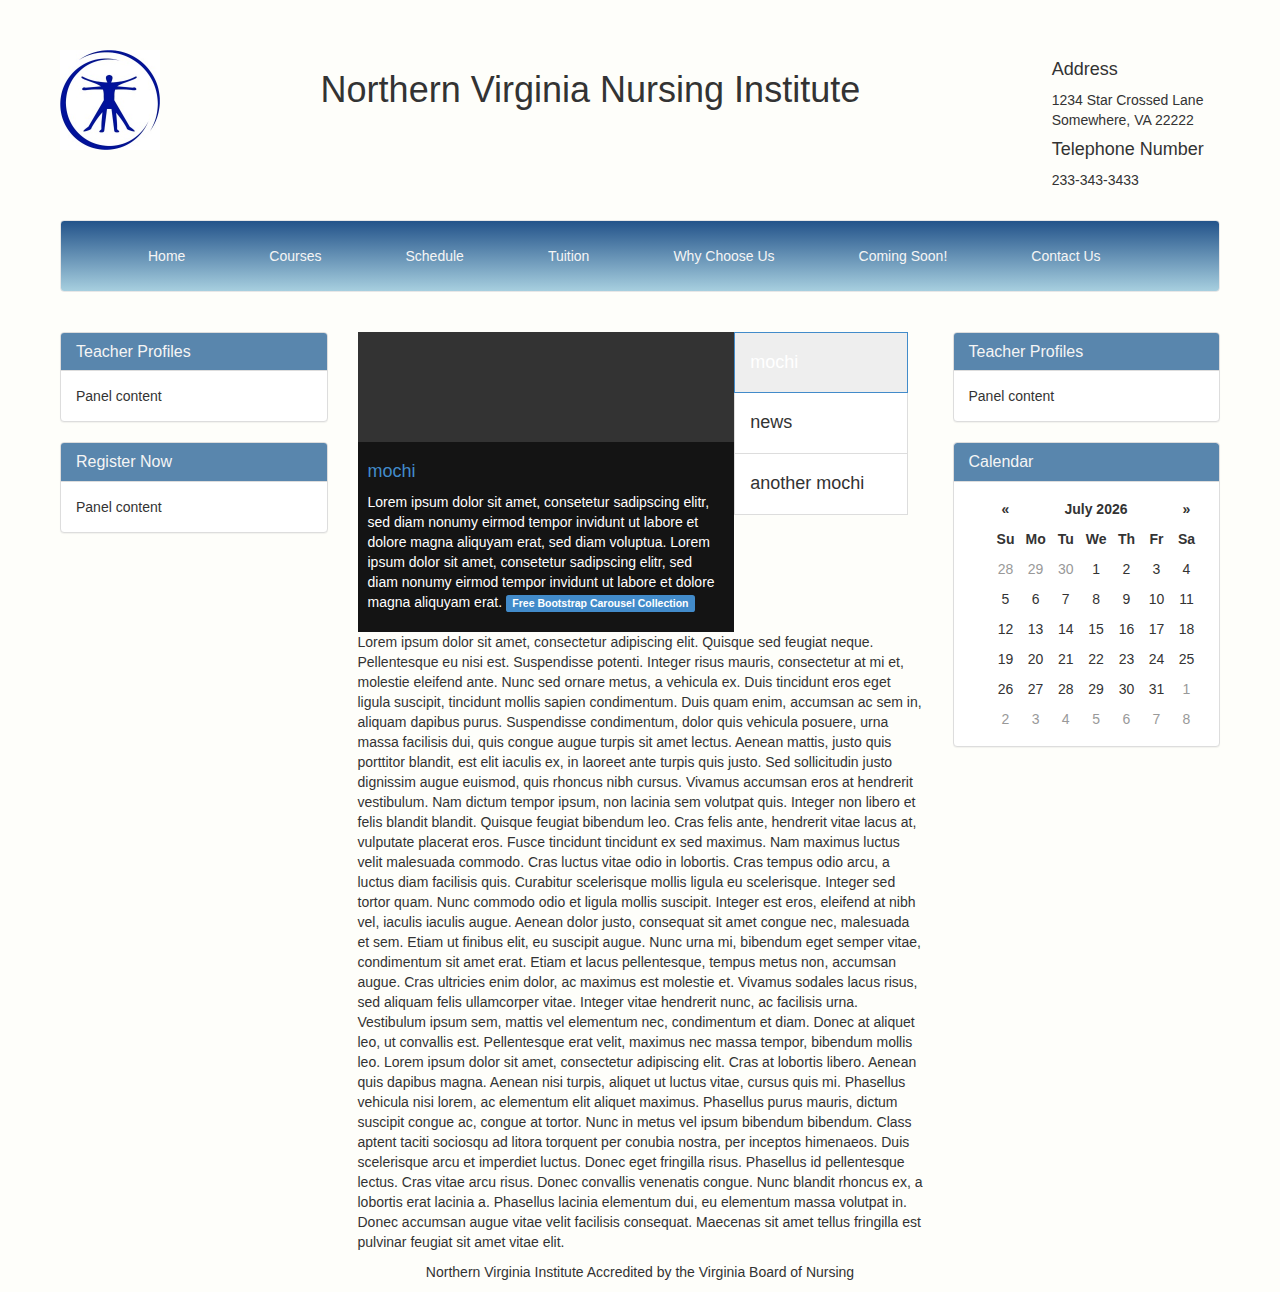
==== index.html @ 1e7b1f2e "added datepicker css to index" ====
<!DOCTYPE html>
<html>
  <head>
    <title>Northern Virginia Nursing Institute</title>
    <meta name="viewport" content="width=device-width, initial-scale=1.0">
    <!-- Bootstrap -->
    <link href="css/bootstrap.css" rel="stylesheet" media="screen">
    <link href="css/bootstrap.min.css" rel="stylesheet" media="screen">
    <link href="css/bootstrap-custom.css" rel="stylesheet" media="screen">
    <link href="css/datepicker.css" rel="stylesheet">
    <link href="css/nvni.css" rel="stylesheet">
    <style>
      
      .container-fluid ul{
      /*  margin: 0 200px;*/
      }
      footer p{
        text-align: center;
      }


    </style>
  </head>
  <body style="margin:0 60px;">
    <div class="row">    
      <div class="col-md-1">
        <img src="img/unnamed.jpg" width="100px" height="100px"/>
      </div>
      <div class="col-md-9">
        <h1 align="center">Northern Virginia Nursing Institute</h1>
      </div>
      <!--<div class="col-md-8" >
       <img src="img/banner_728x90.gif" width="728" height="90" alt="Northern Virginia Nursing Institute"> </img>
      </div>-->
      <div class="col-md-2">
        <p class="text-justify"><h4>Address</h4>
          1234 Star Crossed Lane<br />
          Somewhere, VA 22222</p>
        <p class="text-justify"><h4>Telephone Number</h4>
          233-343-3433</p>
      </div>
    </div>
  <div class="row" style="margin: 20px 0;">  
    <nav class="navbar navbar-default col-md-12" role="navigation">
      <div class="container-fluid">
      <div class="navbar-header">
        <button type="button" class="navbar-toggle" data-toggle="collapse" data-target=".navbar-collapse">
          <span class="sr-only">Toggle navigation</span>
              <span class="icon-bar"></span>
              <span class="icon-bar"></span>
              <span class="icon-bar"></span>
        </button>
      </div>
      <!-- Collect the nav links, forms, and other content for toggling -->
      <!--<div class="collapse navbar-collapse" id="bs-example-navbar-collapse-1">-->
      <div class="collapse navbar-collapse" id="schoolBar">
        <ul class="nav navbar-nav">
          <li class="active"><a href="#">Home</a></li>
          <li><a href="#">Courses</a></li>
          <li><a href="#">Schedule</a></li>
          <li><a href="#">Tuition</a></li>
          <li><a href="#">Why Choose Us</a></li>
          <li><a href="#">Coming Soon!</a></li>
          <li><a href="#">Contact Us</a></li>
        </ul>
    </div>
  </div><!-- /.container-fluid -->
</nav>
</div>

<div class="row">
  <div class="col-md-3">
    <div class="panel panel-default">
      <div class="panel-heading">
        <h3 class="panel-title">Teacher Profiles</h3>
      </div>
      <div class="panel-body">
        Panel content
      </div>
    </div>
    <div class="panel panel-default">
      <div class="panel-heading">
        <h3 class="panel-title">Register Now</h3>
      </div>
      <div class="panel-body">
        Panel content
      </div>
    </div>
  </div>
  <div class="col-md-6">


      <div id="news-carousel" class="carousel slide" data-ride="carousel">
          <!-- Indicators -->


          <!-- Wrapper for slides -->
          <div class="carousel-inner">
              <div class="item active">
                  <div class="carousel-caption">
                      <h4><a href="#">mochi</a></h4>
                      <p>Lorem ipsum dolor sit amet, consetetur sadipscing elitr, sed diam nonumy eirmod tempor invidunt ut labore et dolore magna aliquyam erat, sed diam voluptua. Lorem ipsum dolor sit amet, consetetur sadipscing elitr, sed diam nonumy eirmod tempor invidunt ut labore et dolore magna aliquyam erat. <a class="label label-primary" href="http://sevenx.de/demo/bootstrap-carousel/" target="_blank">Free Bootstrap Carousel Collection</a></p>
                  </div>
              </div>
              <div class="item">
                  <div class="carousel-caption">
                     <h4><a href="#">news</a></h4>
                      <p>Lorem ipsum dolor sit amet, consetetur sadipscing elitr, sed diam nonumy eirmod tempor invidunt ut labore et dolore magna aliquyam erat, sed diam voluptua. Lorem ipsum dolor sit amet, consetetur sadipscing elitr, sed diam nonumy eirmod tempor invidunt ut labore et dolore magna aliquyam erat. <a class="label label-primary" href="http://sevenx.de/demo/bootstrap-carousel/" target="_blank">Free Bootstrap Carousel Collection</a></p>
                  </div>
              </div>
              <div class="item">
                  <div class="carousel-caption">
                      <h4><a href="#">another mochi</a></h4>
                      <p>Lorem ipsum dolor sit amet, consetetur sadipscing elitr, sed diam nonumy eirmod tempor invidunt ut labore et dolore magna aliquyam erat, sed diam voluptua. Lorem ipsum dolor sit amet, consetetur sadipscing elitr, sed diam nonumy eirmod tempor invidunt ut labore et dolore magna aliquyam erat. <a class="label label-primary" href="http://sevenx.de/demo/bootstrap-carousel/" target="_blank">Free Bootstrap Carousel Collection</a></p>
                  </div>
              </div>
          </div>

          <ul class="list-group col-sm-4">
              <li data-target="#news-carousel" data-slide-to="0" class="list-group-item active"><h4>mochi</h4></li>
              <li data-target="#news-carousel" data-slide-to="1" class="list-group-item"><h4>news</h4></li>
              <li data-target="#news-carousel" data-slide-to="2" class="list-group-item"><h4>another mochi</h4></li>
          </ul>

          <div class="carousel-controls">
              <a class="left carousel-control" href="#news-carousel" role="button" data-slide="prev">
                  <span class="glyphicon glyphicon-chevron-left"></span>
              </a>
              <a class="right carousel-control" href="#news-carousel" role="button" data-slide="next">
                  <span class="glyphicon glyphicon-chevron-right"></span>
              </a>
          </div>
          <!-- Controls -->

      </div>



    <p>Lorem ipsum dolor sit amet, consectetur adipiscing elit. Quisque sed feugiat neque. Pellentesque eu nisi est. Suspendisse potenti. Integer risus mauris, consectetur at mi et, molestie eleifend ante. Nunc sed ornare metus, a vehicula ex. Duis tincidunt eros eget ligula suscipit, tincidunt mollis sapien condimentum. Duis quam enim, accumsan ac sem in, aliquam dapibus purus. Suspendisse condimentum, dolor quis vehicula posuere, urna massa facilisis dui, quis congue augue turpis sit amet lectus. Aenean mattis, justo quis porttitor blandit, est elit iaculis ex, in laoreet ante turpis quis justo. Sed sollicitudin justo dignissim augue euismod, quis rhoncus nibh cursus. Vivamus accumsan eros at hendrerit vestibulum. Nam dictum tempor ipsum, non lacinia sem volutpat quis. Integer non libero et felis blandit blandit. Quisque feugiat bibendum leo.

Cras felis ante, hendrerit vitae lacus at, vulputate placerat eros. Fusce tincidunt tincidunt ex sed maximus. Nam maximus luctus velit malesuada commodo. Cras luctus vitae odio in lobortis. Cras tempus odio arcu, a luctus diam facilisis quis. Curabitur scelerisque mollis ligula eu scelerisque. Integer sed tortor quam. Nunc commodo odio et ligula mollis suscipit. Integer est eros, eleifend at nibh vel, iaculis iaculis augue. Aenean dolor justo, consequat sit amet congue nec, malesuada et sem. Etiam ut finibus elit, eu suscipit augue. Nunc urna mi, bibendum eget semper vitae, condimentum sit amet erat.

Etiam et lacus pellentesque, tempus metus non, accumsan augue. Cras ultricies enim dolor, ac maximus est molestie et. Vivamus sodales lacus risus, sed aliquam felis ullamcorper vitae. Integer vitae hendrerit nunc, ac facilisis urna. Vestibulum ipsum sem, mattis vel elementum nec, condimentum et diam. Donec at aliquet leo, ut convallis est. Pellentesque erat velit, maximus nec massa tempor, bibendum mollis leo.

Lorem ipsum dolor sit amet, consectetur adipiscing elit. Cras at lobortis libero. Aenean quis dapibus magna. Aenean nisi turpis, aliquet ut luctus vitae, cursus quis mi. Phasellus vehicula nisi lorem, ac elementum elit aliquet maximus. Phasellus purus mauris, dictum suscipit congue ac, congue at tortor. Nunc in metus vel ipsum bibendum bibendum. Class aptent taciti sociosqu ad litora torquent per conubia nostra, per inceptos himenaeos. Duis scelerisque arcu et imperdiet luctus. Donec eget fringilla risus.

Phasellus id pellentesque lectus. Cras vitae arcu risus. Donec convallis venenatis congue. Nunc blandit rhoncus ex, a lobortis erat lacinia a. Phasellus lacinia elementum dui, eu elementum massa volutpat in. Donec accumsan augue vitae velit facilisis consequat. Maecenas sit amet tellus fringilla est pulvinar feugiat sit amet vitae elit.</p>
  </div>
  <div class="col-md-3">
   <div class="panel panel-default">
      <div class="panel-heading">
        <h3 class="panel-title">Teacher Profiles</h3>
      </div>
      <div class="panel-body">
        Panel content
      </div>
    </div>
    <div class="panel panel-default calendarContainer">
      <div class="panel-heading">
        <h3 class="panel-title">Calendar</h3>
      </div>
      <div class="panel-body">
         <div id="mochiPicker" />
      </div>
    </div>
  </div> 
  </div>
</div>
<footer class="row">
    <div class="col-md-3"></div>
    <p class="col-md-6">Northern Virginia Institute Accredited by the Virginia Board of Nursing</p>
    <div class="col-md-3"></div>
  </footer>
    <script src="js/jquery.js"></script>
    <script src="js/bootstrap-datepicker.js"></script>
    <script src="js/bootstrap.min.js"></script>
    <script src="js/nvni.js"></script>
  </body>
</html>
---- css/datepicker.css ----
/*!
 * Datepicker for Bootstrap
 *
 * Copyright 2012 Stefan Petre
 * Improvements by Andrew Rowls
 * Licensed under the Apache License v2.0
 * http://www.apache.org/licenses/LICENSE-2.0
 *
 */
.datepicker {
    padding: 4px;
    border-radius: 4px;
    direction: ltr;
    /*.dow {
          border-top: 1px solid #ddd !important;
      }*/
}
.datepicker-inline {
    width: 220px;
}
.datepicker.datepicker-rtl {
    direction: rtl;
}
.datepicker.datepicker-rtl table tr td span {
    float: right;
}
.datepicker-dropdown {
    top: 0;
    left: 0;
}
.datepicker-dropdown:before {
    content: '';
    display: inline-block;
    border-left: 7px solid transparent;
    border-right: 7px solid transparent;
    border-bottom: 7px solid #ccc;
    border-top: 0;
    border-bottom-color: rgba(0, 0, 0, 0.2);
    position: absolute;
}
.datepicker-dropdown:after {
    content: '';
    display: inline-block;
    border-left: 6px solid transparent;
    border-right: 6px solid transparent;
    border-bottom: 6px solid #fff;
    border-top: 0;
    position: absolute;
}
.datepicker-dropdown.datepicker-orient-left:before {
    left: 6px;
}
.datepicker-dropdown.datepicker-orient-left:after {
    left: 7px;
}
.datepicker-dropdown.datepicker-orient-right:before {
    right: 6px;
}
.datepicker-dropdown.datepicker-orient-right:after {
    right: 7px;
}
.datepicker-dropdown.datepicker-orient-top:before {
    top: -7px;
}
.datepicker-dropdown.datepicker-orient-top:after {
    top: -6px;
}
.datepicker-dropdown.datepicker-orient-bottom:before {
    bottom: -7px;
    border-bottom: 0;
    border-top: 7px solid #999;
}
.datepicker-dropdown.datepicker-orient-bottom:after {
    bottom: -6px;
    border-bottom: 0;
    border-top: 6px solid #fff;
}
.datepicker > div {
    display: none;
}
.datepicker.days div.datepicker-days {
    display: block;
}
.datepicker.months div.datepicker-months {
    display: block;
}
.datepicker.years div.datepicker-years {
    display: block;
}
.datepicker table {
    margin: 0;
    -webkit-touch-callout: none;
    -webkit-user-select: none;
    -khtml-user-select: none;
    -moz-user-select: none;
    -ms-user-select: none;
    user-select: none;
}
.datepicker table tr td,
.datepicker table tr th {
    text-align: center;
    width: 30px;
    height: 30px;
    border-radius: 4px;
    border: none;
}
.table-striped .datepicker table tr td,
.table-striped .datepicker table tr th {
    background-color: transparent;
}
.datepicker table tr td.day:hover,
.datepicker table tr td.day.focused {
    background: #eeeeee;
    cursor: pointer;
}
.datepicker table tr td.old,
.datepicker table tr td.new {
    color: #999999;
}
.datepicker table tr td.disabled,
.datepicker table tr td.disabled:hover {
    background: none;
    color: #999999;
    cursor: default;
}
.datepicker table tr td.today,
.datepicker table tr td.today:hover,
.datepicker table tr td.today.disabled,
.datepicker table tr td.today.disabled:hover {
    color: #000000;
    background-color: #ffdb99;
    border-color: #ffb733;
}
.datepicker table tr td.today:hover,
.datepicker table tr td.today:hover:hover,
.datepicker table tr td.today.disabled:hover,
.datepicker table tr td.today.disabled:hover:hover,
.datepicker table tr td.today:focus,
.datepicker table tr td.today:hover:focus,
.datepicker table tr td.today.disabled:focus,
.datepicker table tr td.today.disabled:hover:focus,
.datepicker table tr td.today:active,
.datepicker table tr td.today:hover:active,
.datepicker table tr td.today.disabled:active,
.datepicker table tr td.today.disabled:hover:active,
.datepicker table tr td.today.active,
.datepicker table tr td.today:hover.active,
.datepicker table tr td.today.disabled.active,
.datepicker table tr td.today.disabled:hover.active,
.open .dropdown-toggle.datepicker table tr td.today,
.open .dropdown-toggle.datepicker table tr td.today:hover,
.open .dropdown-toggle.datepicker table tr td.today.disabled,
.open .dropdown-toggle.datepicker table tr td.today.disabled:hover {
    color: #000000;
    background-color: #ffcd70;
    border-color: #f59e00;
}
.datepicker table tr td.today:active,
.datepicker table tr td.today:hover:active,
.datepicker table tr td.today.disabled:active,
.datepicker table tr td.today.disabled:hover:active,
.datepicker table tr td.today.active,
.datepicker table tr td.today:hover.active,
.datepicker table tr td.today.disabled.active,
.datepicker table tr td.today.disabled:hover.active,
.open .dropdown-toggle.datepicker table tr td.today,
.open .dropdown-toggle.datepicker table tr td.today:hover,
.open .dropdown-toggle.datepicker table tr td.today.disabled,
.open .dropdown-toggle.datepicker table tr td.today.disabled:hover {
    background-image: none;
}
.datepicker table tr td.today.disabled,
.datepicker table tr td.today:hover.disabled,
.datepicker table tr td.today.disabled.disabled,
.datepicker table tr td.today.disabled:hover.disabled,
.datepicker table tr td.today[disabled],
.datepicker table tr td.today:hover[disabled],
.datepicker table tr td.today.disabled[disabled],
.datepicker table tr td.today.disabled:hover[disabled],
fieldset[disabled] .datepicker table tr td.today,
fieldset[disabled] .datepicker table tr td.today:hover,
fieldset[disabled] .datepicker table tr td.today.disabled,
fieldset[disabled] .datepicker table tr td.today.disabled:hover,
.datepicker table tr td.today.disabled:hover,
.datepicker table tr td.today:hover.disabled:hover,
.datepicker table tr td.today.disabled.disabled:hover,
.datepicker table tr td.today.disabled:hover.disabled:hover,
.datepicker table tr td.today[disabled]:hover,
.datepicker table tr td.today:hover[disabled]:hover,
.datepicker table tr td.today.disabled[disabled]:hover,
.datepicker table tr td.today.disabled:hover[disabled]:hover,
fieldset[disabled] .datepicker table tr td.today:hover,
fieldset[disabled] .datepicker table tr td.today:hover:hover,
fieldset[disabled] .datepicker table tr td.today.disabled:hover,
fieldset[disabled] .datepicker table tr td.today.disabled:hover:hover,
.datepicker table tr td.today.disabled:focus,
.datepicker table tr td.today:hover.disabled:focus,
.datepicker table tr td.today.disabled.disabled:focus,
.datepicker table tr td.today.disabled:hover.disabled:focus,
.datepicker table tr td.today[disabled]:focus,
.datepicker table tr td.today:hover[disabled]:focus,
.datepicker table tr td.today.disabled[disabled]:focus,
.datepicker table tr td.today.disabled:hover[disabled]:focus,
fieldset[disabled] .datepicker table tr td.today:focus,
fieldset[disabled] .datepicker table tr td.today:hover:focus,
fieldset[disabled] .datepicker table tr td.today.disabled:focus,
fieldset[disabled] .datepicker table tr td.today.disabled:hover:focus,
.datepicker table tr td.today.disabled:active,
.datepicker table tr td.today:hover.disabled:active,
.datepicker table tr td.today.disabled.disabled:active,
.datepicker table tr td.today.disabled:hover.disabled:active,
.datepicker table tr td.today[disabled]:active,
.datepicker table tr td.today:hover[disabled]:active,
.datepicker table tr td.today.disabled[disabled]:active,
.datepicker table tr td.today.disabled:hover[disabled]:active,
fieldset[disabled] .datepicker table tr td.today:active,
fieldset[disabled] .datepicker table tr td.today:hover:active,
fieldset[disabled] .datepicker table tr td.today.disabled:active,
fieldset[disabled] .datepicker table tr td.today.disabled:hover:active,
.datepicker table tr td.today.disabled.active,
.datepicker table tr td.today:hover.disabled.active,
.datepicker table tr td.today.disabled.disabled.active,
.datepicker table tr td.today.disabled:hover.disabled.active,
.datepicker table tr td.today[disabled].active,
.datepicker table tr td.today:hover[disabled].active,
.datepicker table tr td.today.disabled[disabled].active,
.datepicker table tr td.today.disabled:hover[disabled].active,
fieldset[disabled] .datepicker table tr td.today.active,
fieldset[disabled] .datepicker table tr td.today:hover.active,
fieldset[disabled] .datepicker table tr td.today.disabled.active,
fieldset[disabled] .datepicker table tr td.today.disabled:hover.active {
    background-color: #ffdb99;
    border-color: #ffb733;
}
.datepicker table tr td.today:hover:hover {
    color: #000;
}
.datepicker table tr td.today.active:hover {
    color: #fff;
}
.datepicker table tr td.range,
.datepicker table tr td.range:hover,
.datepicker table tr td.range.disabled,
.datepicker table tr td.range.disabled:hover {
    background: #eeeeee;
    border-radius: 0;
}
.datepicker table tr td.range.today,
.datepicker table tr td.range.today:hover,
.datepicker table tr td.range.today.disabled,
.datepicker table tr td.range.today.disabled:hover {
    color: #000000;
    background-color: #f7ca77;
    border-color: #f1a417;
    border-radius: 0;
}
.datepicker table tr td.range.today:hover,
.datepicker table tr td.range.today:hover:hover,
.datepicker table tr td.range.today.disabled:hover,
.datepicker table tr td.range.today.disabled:hover:hover,
.datepicker table tr td.range.today:focus,
.datepicker table tr td.range.today:hover:focus,
.datepicker table tr td.range.today.disabled:focus,
.datepicker table tr td.range.today.disabled:hover:focus,
.datepicker table tr td.range.today:active,
.datepicker table tr td.range.today:hover:active,
.datepicker table tr td.range.today.disabled:active,
.datepicker table tr td.range.today.disabled:hover:active,
.datepicker table tr td.range.today.active,
.datepicker table tr td.range.today:hover.active,
.datepicker table tr td.range.today.disabled.active,
.datepicker table tr td.range.today.disabled:hover.active,
.open .dropdown-toggle.datepicker table tr td.range.today,
.open .dropdown-toggle.datepicker table tr td.range.today:hover,
.open .dropdown-toggle.datepicker table tr td.range.today.disabled,
.open .dropdown-toggle.datepicker table tr td.range.today.disabled:hover {
    color: #000000;
    background-color: #f4bb51;
    border-color: #bf800c;
}
.datepicker table tr td.range.today:active,
.datepicker table tr td.range.today:hover:active,
.datepicker table tr td.range.today.disabled:active,
.datepicker table tr td.range.today.disabled:hover:active,
.datepicker table tr td.range.today.active,
.datepicker table tr td.range.today:hover.active,
.datepicker table tr td.range.today.disabled.active,
.datepicker table tr td.range.today.disabled:hover.active,
.open .dropdown-toggle.datepicker table tr td.range.today,
.open .dropdown-toggle.datepicker table tr td.range.today:hover,
.open .dropdown-toggle.datepicker table tr td.range.today.disabled,
.open .dropdown-toggle.datepicker table tr td.range.today.disabled:hover {
    background-image: none;
}
.datepicker table tr td.range.today.disabled,
.datepicker table tr td.range.today:hover.disabled,
.datepicker table tr td.range.today.disabled.disabled,
.datepicker table tr td.range.today.disabled:hover.disabled,
.datepicker table tr td.range.today[disabled],
.datepicker table tr td.range.today:hover[disabled],
.datepicker table tr td.range.today.disabled[disabled],
.datepicker table tr td.range.today.disabled:hover[disabled],
fieldset[disabled] .datepicker table tr td.range.today,
fieldset[disabled] .datepicker table tr td.range.today:hover,
fieldset[disabled] .datepicker table tr td.range.today.disabled,
fieldset[disabled] .datepicker table tr td.range.today.disabled:hover,
.datepicker table tr td.range.today.disabled:hover,
.datepicker table tr td.range.today:hover.disabled:hover,
.datepicker table tr td.range.today.disabled.disabled:hover,
.datepicker table tr td.range.today.disabled:hover.disabled:hover,
.datepicker table tr td.range.today[disabled]:hover,
.datepicker table tr td.range.today:hover[disabled]:hover,
.datepicker table tr td.range.today.disabled[disabled]:hover,
.datepicker table tr td.range.today.disabled:hover[disabled]:hover,
fieldset[disabled] .datepicker table tr td.range.today:hover,
fieldset[disabled] .datepicker table tr td.range.today:hover:hover,
fieldset[disabled] .datepicker table tr td.range.today.disabled:hover,
fieldset[disabled] .datepicker table tr td.range.today.disabled:hover:hover,
.datepicker table tr td.range.today.disabled:focus,
.datepicker table tr td.range.today:hover.disabled:focus,
.datepicker table tr td.range.today.disabled.disabled:focus,
.datepicker table tr td.range.today.disabled:hover.disabled:focus,
.datepicker table tr td.range.today[disabled]:focus,
.datepicker table tr td.range.today:hover[disabled]:focus,
.datepicker table tr td.range.today.disabled[disabled]:focus,
.datepicker table tr td.range.today.disabled:hover[disabled]:focus,
fieldset[disabled] .datepicker table tr td.range.today:focus,
fieldset[disabled] .datepicker table tr td.range.today:hover:focus,
fieldset[disabled] .datepicker table tr td.range.today.disabled:focus,
fieldset[disabled] .datepicker table tr td.range.today.disabled:hover:focus,
.datepicker table tr td.range.today.disabled:active,
.datepicker table tr td.range.today:hover.disabled:active,
.datepicker table tr td.range.today.disabled.disabled:active,
.datepicker table tr td.range.today.disabled:hover.disabled:active,
.datepicker table tr td.range.today[disabled]:active,
.datepicker table tr td.range.today:hover[disabled]:active,
.datepicker table tr td.range.today.disabled[disabled]:active,
.datepicker table tr td.range.today.disabled:hover[disabled]:active,
fieldset[disabled] .datepicker table tr td.range.today:active,
fieldset[disabled] .datepicker table tr td.range.today:hover:active,
fieldset[disabled] .datepicker table tr td.range.today.disabled:active,
fieldset[disabled] .datepicker table tr td.range.today.disabled:hover:active,
.datepicker table tr td.range.today.disabled.active,
.datepicker table tr td.range.today:hover.disabled.active,
.datepicker table tr td.range.today.disabled.disabled.active,
.datepicker table tr td.range.today.disabled:hover.disabled.active,
.datepicker table tr td.range.today[disabled].active,
.datepicker table tr td.range.today:hover[disabled].active,
.datepicker table tr td.range.today.disabled[disabled].active,
.datepicker table tr td.range.today.disabled:hover[disabled].active,
fieldset[disabled] .datepicker table tr td.range.today.active,
fieldset[disabled] .datepicker table tr td.range.today:hover.active,
fieldset[disabled] .datepicker table tr td.range.today.disabled.active,
fieldset[disabled] .datepicker table tr td.range.today.disabled:hover.active {
    background-color: #f7ca77;
    border-color: #f1a417;
}
.datepicker table tr td.selected,
.datepicker table tr td.selected:hover,
.datepicker table tr td.selected.disabled,
.datepicker table tr td.selected.disabled:hover {
    color: #ffffff;
    background-color: #999999;
    border-color: #555555;
    text-shadow: 0 -1px 0 rgba(0, 0, 0, 0.25);
}
.datepicker table tr td.selected:hover,
.datepicker table tr td.selected:hover:hover,
.datepicker table tr td.selected.disabled:hover,
.datepicker table tr td.selected.disabled:hover:hover,
.datepicker table tr td.selected:focus,
.datepicker table tr td.selected:hover:focus,
.datepicker table tr td.selected.disabled:focus,
.datepicker table tr td.selected.disabled:hover:focus,
.datepicker table tr td.selected:active,
.datepicker table tr td.selected:hover:active,
.datepicker table tr td.selected.disabled:active,
.datepicker table tr td.selected.disabled:hover:active,
.datepicker table tr td.selected.active,
.datepicker table tr td.selected:hover.active,
.datepicker table tr td.selected.disabled.active,
.datepicker table tr td.selected.disabled:hover.active,
.open .dropdown-toggle.datepicker table tr td.selected,
.open .dropdown-toggle.datepicker table tr td.selected:hover,
.open .dropdown-toggle.datepicker table tr td.selected.disabled,
.open .dropdown-toggle.datepicker table tr td.selected.disabled:hover {
    color: #ffffff;
    background-color: #858585;
    border-color: #373737;
}
.datepicker table tr td.selected:active,
.datepicker table tr td.selected:hover:active,
.datepicker table tr td.selected.disabled:active,
.datepicker table tr td.selected.disabled:hover:active,
.datepicker table tr td.selected.active,
.datepicker table tr td.selected:hover.active,
.datepicker table tr td.selected.disabled.active,
.datepicker table tr td.selected.disabled:hover.active,
.open .dropdown-toggle.datepicker table tr td.selected,
.open .dropdown-toggle.datepicker table tr td.selected:hover,
.open .dropdown-toggle.datepicker table tr td.selected.disabled,
.open .dropdown-toggle.datepicker table tr td.selected.disabled:hover {
    background-image: none;
}
.datepicker table tr td.selected.disabled,
.datepicker table tr td.selected:hover.disabled,
.datepicker table tr td.selected.disabled.disabled,
.datepicker table tr td.selected.disabled:hover.disabled,
.datepicker table tr td.selected[disabled],
.datepicker table tr td.selected:hover[disabled],
.datepicker table tr td.selected.disabled[disabled],
.datepicker table tr td.selected.disabled:hover[disabled],
fieldset[disabled] .datepicker table tr td.selected,
fieldset[disabled] .datepicker table tr td.selected:hover,
fieldset[disabled] .datepicker table tr td.selected.disabled,
fieldset[disabled] .datepicker table tr td.selected.disabled:hover,
.datepicker table tr td.selected.disabled:hover,
.datepicker table tr td.selected:hover.disabled:hover,
.datepicker table tr td.selected.disabled.disabled:hover,
.datepicker table tr td.selected.disabled:hover.disabled:hover,
.datepicker table tr td.selected[disabled]:hover,
.datepicker table tr td.selected:hover[disabled]:hover,
.datepicker table tr td.selected.disabled[disabled]:hover,
.datepicker table tr td.selected.disabled:hover[disabled]:hover,
fieldset[disabled] .datepicker table tr td.selected:hover,
fieldset[disabled] .datepicker table tr td.selected:hover:hover,
fieldset[disabled] .datepicker table tr td.selected.disabled:hover,
fieldset[disabled] .datepicker table tr td.selected.disabled:hover:hover,
.datepicker table tr td.selected.disabled:focus,
.datepicker table tr td.selected:hover.disabled:focus,
.datepicker table tr td.selected.disabled.disabled:focus,
.datepicker table tr td.selected.disabled:hover.disabled:focus,
.datepicker table tr td.selected[disabled]:focus,
.datepicker table tr td.selected:hover[disabled]:focus,
.datepicker table tr td.selected.disabled[disabled]:focus,
.datepicker table tr td.selected.disabled:hover[disabled]:focus,
fieldset[disabled] .datepicker table tr td.selected:focus,
fieldset[disabled] .datepicker table tr td.selected:hover:focus,
fieldset[disabled] .datepicker table tr td.selected.disabled:focus,
fieldset[disabled] .datepicker table tr td.selected.disabled:hover:focus,
.datepicker table tr td.selected.disabled:active,
.datepicker table tr td.selected:hover.disabled:active,
.datepicker table tr td.selected.disabled.disabled:active,
.datepicker table tr td.selected.disabled:hover.disabled:active,
.datepicker table tr td.selected[disabled]:active,
.datepicker table tr td.selected:hover[disabled]:active,
.datepicker table tr td.selected.disabled[disabled]:active,
.datepicker table tr td.selected.disabled:hover[disabled]:active,
fieldset[disabled] .datepicker table tr td.selected:active,
fieldset[disabled] .datepicker table tr td.selected:hover:active,
fieldset[disabled] .datepicker table tr td.selected.disabled:active,
fieldset[disabled] .datepicker table tr td.selected.disabled:hover:active,
.datepicker table tr td.selected.disabled.active,
.datepicker table tr td.selected:hover.disabled.active,
.datepicker table tr td.selected.disabled.disabled.active,
.datepicker table tr td.selected.disabled:hover.disabled.active,
.datepicker table tr td.selected[disabled].active,
.datepicker table tr td.selected:hover[disabled].active,
.datepicker table tr td.selected.disabled[disabled].active,
.datepicker table tr td.selected.disabled:hover[disabled].active,
fieldset[disabled] .datepicker table tr td.selected.active,
fieldset[disabled] .datepicker table tr td.selected:hover.active,
fieldset[disabled] .datepicker table tr td.selected.disabled.active,
fieldset[disabled] .datepicker table tr td.selected.disabled:hover.active {
    background-color: #999999;
    border-color: #555555;
}
.datepicker table tr td.active,
.datepicker table tr td.active:hover,
.datepicker table tr td.active.disabled,
.datepicker table tr td.active.disabled:hover {
    color: #ffffff;
    background-color: #428bca;
    border-color: #357ebd;
    text-shadow: 0 -1px 0 rgba(0, 0, 0, 0.25);
}
.datepicker table tr td.active:hover,
.datepicker table tr td.active:hover:hover,
.datepicker table tr td.active.disabled:hover,
.datepicker table tr td.active.disabled:hover:hover,
.datepicker table tr td.active:focus,
.datepicker table tr td.active:hover:focus,
.datepicker table tr td.active.disabled:focus,
.datepicker table tr td.active.disabled:hover:focus,
.datepicker table tr td.active:active,
.datepicker table tr td.active:hover:active,
.datepicker table tr td.active.disabled:active,
.datepicker table tr td.active.disabled:hover:active,
.datepicker table tr td.active.active,
.datepicker table tr td.active:hover.active,
.datepicker table tr td.active.disabled.active,
.datepicker table tr td.active.disabled:hover.active,
.open .dropdown-toggle.datepicker table tr td.active,
.open .dropdown-toggle.datepicker table tr td.active:hover,
.open .dropdown-toggle.datepicker table tr td.active.disabled,
.open .dropdown-toggle.datepicker table tr td.active.disabled:hover {
    color: #ffffff;
    background-color: #3276b1;
    border-color: #285e8e;
}
.datepicker table tr td.active:active,
.datepicker table tr td.active:hover:active,
.datepicker table tr td.active.disabled:active,
.datepicker table tr td.active.disabled:hover:active,
.datepicker table tr td.active.active,
.datepicker table tr td.active:hover.active,
.datepicker table tr td.active.disabled.active,
.datepicker table tr td.active.disabled:hover.active,
.open .dropdown-toggle.datepicker table tr td.active,
.open .dropdown-toggle.datepicker table tr td.active:hover,
.open .dropdown-toggle.datepicker table tr td.active.disabled,
.open .dropdown-toggle.datepicker table tr td.active.disabled:hover {
    background-image: none;
}
.datepicker table tr td.active.disabled,
.datepicker table tr td.active:hover.disabled,
.datepicker table tr td.active.disabled.disabled,
.datepicker table tr td.active.disabled:hover.disabled,
.datepicker table tr td.active[disabled],
.datepicker table tr td.active:hover[disabled],
.datepicker table tr td.active.disabled[disabled],
.datepicker table tr td.active.disabled:hover[disabled],
fieldset[disabled] .datepicker table tr td.active,
fieldset[disabled] .datepicker table tr td.active:hover,
fieldset[disabled] .datepicker table tr td.active.disabled,
fieldset[disabled] .datepicker table tr td.active.disabled:hover,
.datepicker table tr td.active.disabled:hover,
.datepicker table tr td.active:hover.disabled:hover,
.datepicker table tr td.active.disabled.disabled:hover,
.datepicker table tr td.active.disabled:hover.disabled:hover,
.datepicker table tr td.active[disabled]:hover,
.datepicker table tr td.active:hover[disabled]:hover,
.datepicker table tr td.active.disabled[disabled]:hover,
.datepicker table tr td.active.disabled:hover[disabled]:hover,
fieldset[disabled] .datepicker table tr td.active:hover,
fieldset[disabled] .datepicker table tr td.active:hover:hover,
fieldset[disabled] .datepicker table tr td.active.disabled:hover,
fieldset[disabled] .datepicker table tr td.active.disabled:hover:hover,
.datepicker table tr td.active.disabled:focus,
.datepicker table tr td.active:hover.disabled:focus,
.datepicker table tr td.active.disabled.disabled:focus,
.datepicker table tr td.active.disabled:hover.disabled:focus,
.datepicker table tr td.active[disabled]:focus,
.datepicker table tr td.active:hover[disabled]:focus,
.datepicker table tr td.active.disabled[disabled]:focus,
.datepicker table tr td.active.disabled:hover[disabled]:focus,
fieldset[disabled] .datepicker table tr td.active:focus,
fieldset[disabled] .datepicker table tr td.active:hover:focus,
fieldset[disabled] .datepicker table tr td.active.disabled:focus,
fieldset[disabled] .datepicker table tr td.active.disabled:hover:focus,
.datepicker table tr td.active.disabled:active,
.datepicker table tr td.active:hover.disabled:active,
.datepicker table tr td.active.disabled.disabled:active,
.datepicker table tr td.active.disabled:hover.disabled:active,
.datepicker table tr td.active[disabled]:active,
.datepicker table tr td.active:hover[disabled]:active,
.datepicker table tr td.active.disabled[disabled]:active,
.datepicker table tr td.active.disabled:hover[disabled]:active,
fieldset[disabled] .datepicker table tr td.active:active,
fieldset[disabled] .datepicker table tr td.active:hover:active,
fieldset[disabled] .datepicker table tr td.active.disabled:active,
fieldset[disabled] .datepicker table tr td.active.disabled:hover:active,
.datepicker table tr td.active.disabled.active,
.datepicker table tr td.active:hover.disabled.active,
.datepicker table tr td.active.disabled.disabled.active,
.datepicker table tr td.active.disabled:hover.disabled.active,
.datepicker table tr td.active[disabled].active,
.datepicker table tr td.active:hover[disabled].active,
.datepicker table tr td.active.disabled[disabled].active,
.datepicker table tr td.active.disabled:hover[disabled].active,
fieldset[disabled] .datepicker table tr td.active.active,
fieldset[disabled] .datepicker table tr td.active:hover.active,
fieldset[disabled] .datepicker table tr td.active.disabled.active,
fieldset[disabled] .datepicker table tr td.active.disabled:hover.active {
    background-color: #428bca;
    border-color: #357ebd;
}
.datepicker table tr td span {
    display: block;
    width: 23%;
    height: 54px;
    line-height: 54px;
    float: left;
    margin: 1%;
    cursor: pointer;
    border-radius: 4px;
}
.datepicker table tr td span:hover {
    background: #eeeeee;
}
.datepicker table tr td span.disabled,
.datepicker table tr td span.disabled:hover {
    background: none;
    color: #999999;
    cursor: default;
}
.datepicker table tr td span.active,
.datepicker table tr td span.active:hover,
.datepicker table tr td span.active.disabled,
.datepicker table tr td span.active.disabled:hover {
    color: #ffffff;
    background-color: #428bca;
    border-color: #357ebd;
    text-shadow: 0 -1px 0 rgba(0, 0, 0, 0.25);
}
.datepicker table tr td span.active:hover,
.datepicker table tr td span.active:hover:hover,
.datepicker table tr td span.active.disabled:hover,
.datepicker table tr td span.active.disabled:hover:hover,
.datepicker table tr td span.active:focus,
.datepicker table tr td span.active:hover:focus,
.datepicker table tr td span.active.disabled:focus,
.datepicker table tr td span.active.disabled:hover:focus,
.datepicker table tr td span.active:active,
.datepicker table tr td span.active:hover:active,
.datepicker table tr td span.active.disabled:active,
.datepicker table tr td span.active.disabled:hover:active,
.datepicker table tr td span.active.active,
.datepicker table tr td span.active:hover.active,
.datepicker table tr td span.active.disabled.active,
.datepicker table tr td span.active.disabled:hover.active,
.open .dropdown-toggle.datepicker table tr td span.active,
.open .dropdown-toggle.datepicker table tr td span.active:hover,
.open .dropdown-toggle.datepicker table tr td span.active.disabled,
.open .dropdown-toggle.datepicker table tr td span.active.disabled:hover {
    color: #ffffff;
    background-color: #3276b1;
    border-color: #285e8e;
}
.datepicker table tr td span.active:active,
.datepicker table tr td span.active:hover:active,
.datepicker table tr td span.active.disabled:active,
.datepicker table tr td span.active.disabled:hover:active,
.datepicker table tr td span.active.active,
.datepicker table tr td span.active:hover.active,
.datepicker table tr td span.active.disabled.active,
.datepicker table tr td span.active.disabled:hover.active,
.open .dropdown-toggle.datepicker table tr td span.active,
.open .dropdown-toggle.datepicker table tr td span.active:hover,
.open .dropdown-toggle.datepicker table tr td span.active.disabled,
.open .dropdown-toggle.datepicker table tr td span.active.disabled:hover {
    background-image: none;
}
.datepicker table tr td span.active.disabled,
.datepicker table tr td span.active:hover.disabled,
.datepicker table tr td span.active.disabled.disabled,
.datepicker table tr td span.active.disabled:hover.disabled,
.datepicker table tr td span.active[disabled],
.datepicker table tr td span.active:hover[disabled],
.datepicker table tr td span.active.disabled[disabled],
.datepicker table tr td span.active.disabled:hover[disabled],
fieldset[disabled] .datepicker table tr td span.active,
fieldset[disabled] .datepicker table tr td span.active:hover,
fieldset[disabled] .datepicker table tr td span.active.disabled,
fieldset[disabled] .datepicker table tr td span.active.disabled:hover,
.datepicker table tr td span.active.disabled:hover,
.datepicker table tr td span.active:hover.disabled:hover,
.datepicker table tr td span.active.disabled.disabled:hover,
.datepicker table tr td span.active.disabled:hover.disabled:hover,
.datepicker table tr td span.active[disabled]:hover,
.datepicker table tr td span.active:hover[disabled]:hover,
.datepicker table tr td span.active.disabled[disabled]:hover,
.datepicker table tr td span.active.disabled:hover[disabled]:hover,
fieldset[disabled] .datepicker table tr td span.active:hover,
fieldset[disabled] .datepicker table tr td span.active:hover:hover,
fieldset[disabled] .datepicker table tr td span.active.disabled:hover,
fieldset[disabled] .datepicker table tr td span.active.disabled:hover:hover,
.datepicker table tr td span.active.disabled:focus,
.datepicker table tr td span.active:hover.disabled:focus,
.datepicker table tr td span.active.disabled.disabled:focus,
.datepicker table tr td span.active.disabled:hover.disabled:focus,
.datepicker table tr td span.active[disabled]:focus,
.datepicker table tr td span.active:hover[disabled]:focus,
.datepicker table tr td span.active.disabled[disabled]:focus,
.datepicker table tr td span.active.disabled:hover[disabled]:focus,
fieldset[disabled] .datepicker table tr td span.active:focus,
fieldset[disabled] .datepicker table tr td span.active:hover:focus,
fieldset[disabled] .datepicker table tr td span.active.disabled:focus,
fieldset[disabled] .datepicker table tr td span.active.disabled:hover:focus,
.datepicker table tr td span.active.disabled:active,
.datepicker table tr td span.active:hover.disabled:active,
.datepicker table tr td span.active.disabled.disabled:active,
.datepicker table tr td span.active.disabled:hover.disabled:active,
.datepicker table tr td span.active[disabled]:active,
.datepicker table tr td span.active:hover[disabled]:active,
.datepicker table tr td span.active.disabled[disabled]:active,
.datepicker table tr td span.active.disabled:hover[disabled]:active,
fieldset[disabled] .datepicker table tr td span.active:active,
fieldset[disabled] .datepicker table tr td span.active:hover:active,
fieldset[disabled] .datepicker table tr td span.active.disabled:active,
fieldset[disabled] .datepicker table tr td span.active.disabled:hover:active,
.datepicker table tr td span.active.disabled.active,
.datepicker table tr td span.active:hover.disabled.active,
.datepicker table tr td span.active.disabled.disabled.active,
.datepicker table tr td span.active.disabled:hover.disabled.active,
.datepicker table tr td span.active[disabled].active,
.datepicker table tr td span.active:hover[disabled].active,
.datepicker table tr td span.active.disabled[disabled].active,
.datepicker table tr td span.active.disabled:hover[disabled].active,
fieldset[disabled] .datepicker table tr td span.active.active,
fieldset[disabled] .datepicker table tr td span.active:hover.active,
fieldset[disabled] .datepicker table tr td span.active.disabled.active,
fieldset[disabled] .datepicker table tr td span.active.disabled:hover.active {
    background-color: #428bca;
    border-color: #357ebd;
}
.datepicker table tr td span.old,
.datepicker table tr td span.new {
    color: #999999;
}
.datepicker th.datepicker-switch {
    width: 145px;
}
.datepicker thead tr:first-child th,
.datepicker tfoot tr th {
    cursor: pointer;
}
.datepicker thead tr:first-child th:hover,
.datepicker tfoot tr th:hover {
    background: #eeeeee;
}
.datepicker .cw {
    font-size: 10px;
    width: 12px;
    padding: 0 2px 0 5px;
    vertical-align: middle;
}
.datepicker thead tr:first-child th.cw {
    cursor: default;
    background-color: transparent;
}
.input-group.date .input-group-addon i {
    cursor: pointer;
    width: 16px;
    height: 16px;
}
.input-daterange input {
    text-align: center;
}
.input-daterange input:first-child {
    border-radius: 3px 0 0 3px;
}
.input-daterange input:last-child {
    border-radius: 0 3px 3px 0;
}
.input-daterange .input-group-addon {
    width: auto;
    min-width: 16px;
    padding: 4px 5px;
    font-weight: normal;
    line-height: 1.428571429;
    text-align: center;
    text-shadow: 0 1px 0 #fff;
    vertical-align: middle;
    background-color: #eeeeee;
    border: solid #cccccc;
    border-width: 1px 0;
    margin-left: -5px;
    margin-right: -5px;
}
.datepicker.dropdown-menu {
    position: absolute;
    top: 100%;
    left: 0;
    z-index: 1000;
    float: left;
    display: none;
    min-width: 160px;
    list-style: none;
    background-color: #ffffff;
    border: 1px solid #ccc;
    border: 1px solid rgba(0, 0, 0, 0.2);
    border-radius: 5px;
    -webkit-box-shadow: 0 5px 10px rgba(0, 0, 0, 0.2);
    -moz-box-shadow: 0 5px 10px rgba(0, 0, 0, 0.2);
    box-shadow: 0 5px 10px rgba(0, 0, 0, 0.2);
    -webkit-background-clip: padding-box;
    -moz-background-clip: padding;
    background-clip: padding-box;
    *border-right-width: 2px;
    *border-bottom-width: 2px;
    color: #333333;
    font-family: "Helvetica Neue", Helvetica, Arial, sans-serif;
    font-size: 13px;
    line-height: 1.428571429;
}
.datepicker.dropdown-menu th,
.datepicker.dropdown-menu td {
    padding: 4px 5px;
}
---- css/nvni.css ----
.calendarContainer { overflow: hidden;}

.calendarContainer .panel-body { padding: 8px 0 8px 33px; }


body { padding-top: 50px; }

#news-carousel .carousel-caption {
    left:0;
    right:0;
    bottom:0;
    text-align:left;
    padding:10px;
    background:rgba(0,0,0,0.6);
    text-shadow:none;
}

#news-carousel .list-group {
    position:absolute;
    top:0;
    right:0;
}
#news-carousel .list-group-item {
    border-radius:0px;
    cursor:pointer;
}
#news-carousel .list-group .active {
    background-color:#eee;
}

@media (min-width: 992px) {
    #news-carousel {padding-right:33.3333%;}
    #news-carousel .carousel-controls {display:none;}
}
@media (max-width: 991px) {
    .carousel-caption p,
    #news-carousel .list-group {display:none;}
}

.item{
    background: #333;
    height: 300px !important;
}
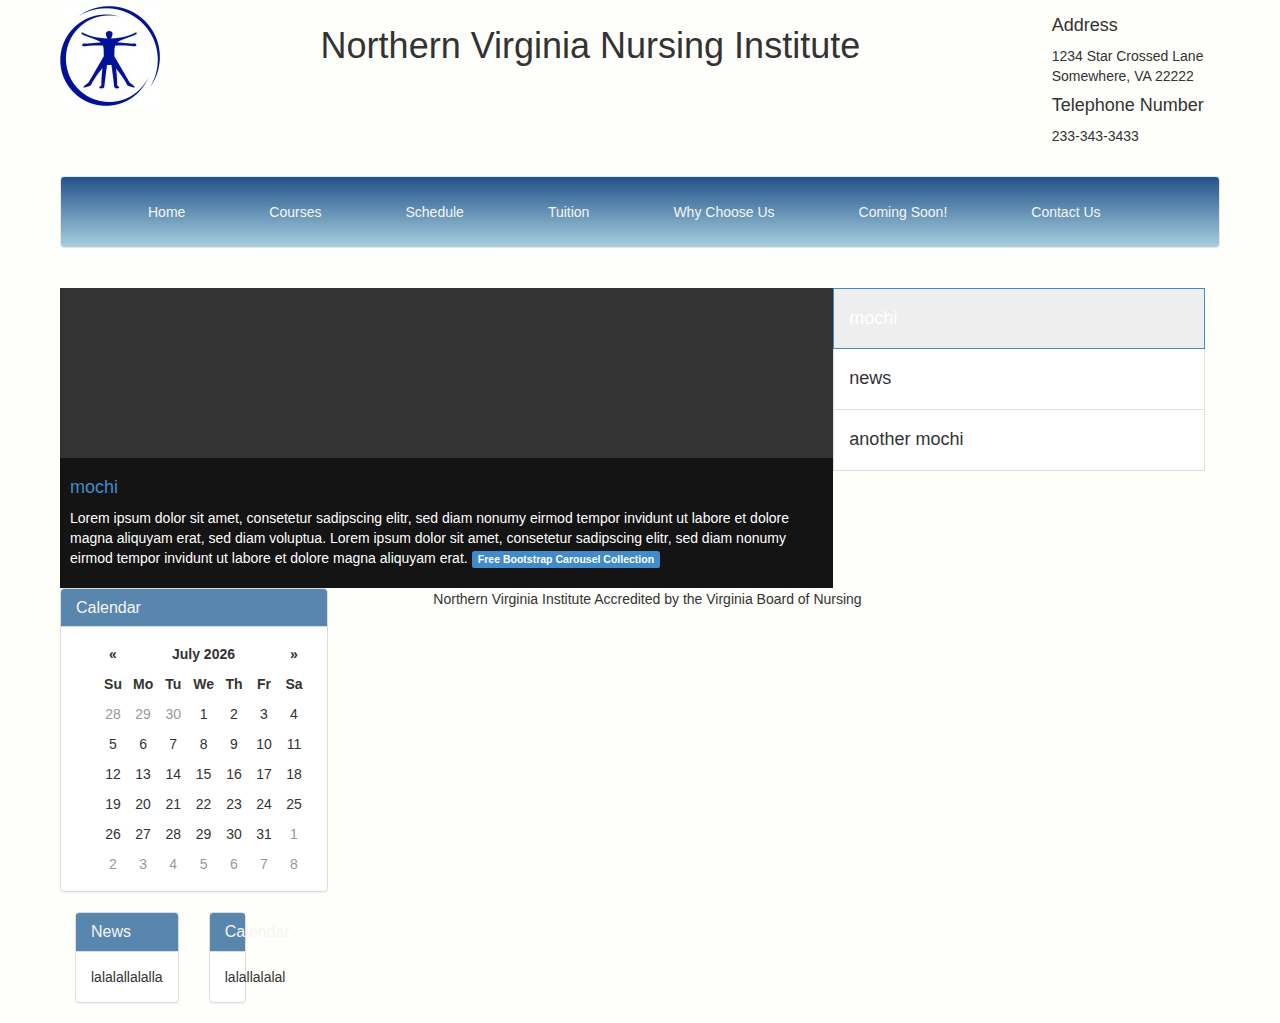
==== commit 8f60744b: "transform front page into new mockup design" ====
--- a/index.html
+++ b/index.html
@@ -69,25 +69,7 @@
 </div>
 
 <div class="row">
-  <div class="col-md-3">
-    <div class="panel panel-default">
-      <div class="panel-heading">
-        <h3 class="panel-title">Teacher Profiles</h3>
-      </div>
-      <div class="panel-body">
-        Panel content
-      </div>
-    </div>
-    <div class="panel panel-default">
-      <div class="panel-heading">
-        <h3 class="panel-title">Register Now</h3>
-      </div>
-      <div class="panel-body">
-        Panel content
-      </div>
-    </div>
-  </div>
-  <div class="col-md-6">
+  <div class="col-md-12">
 
 
       <div id="news-carousel" class="carousel slide" data-ride="carousel">
@@ -133,28 +115,10 @@
           <!-- Controls -->
 
       </div>
-
-
-
-    <p>Lorem ipsum dolor sit amet, consectetur adipiscing elit. Quisque sed feugiat neque. Pellentesque eu nisi est. Suspendisse potenti. Integer risus mauris, consectetur at mi et, molestie eleifend ante. Nunc sed ornare metus, a vehicula ex. Duis tincidunt eros eget ligula suscipit, tincidunt mollis sapien condimentum. Duis quam enim, accumsan ac sem in, aliquam dapibus purus. Suspendisse condimentum, dolor quis vehicula posuere, urna massa facilisis dui, quis congue augue turpis sit amet lectus. Aenean mattis, justo quis porttitor blandit, est elit iaculis ex, in laoreet ante turpis quis justo. Sed sollicitudin justo dignissim augue euismod, quis rhoncus nibh cursus. Vivamus accumsan eros at hendrerit vestibulum. Nam dictum tempor ipsum, non lacinia sem volutpat quis. Integer non libero et felis blandit blandit. Quisque feugiat bibendum leo.
-
-Cras felis ante, hendrerit vitae lacus at, vulputate placerat eros. Fusce tincidunt tincidunt ex sed maximus. Nam maximus luctus velit malesuada commodo. Cras luctus vitae odio in lobortis. Cras tempus odio arcu, a luctus diam facilisis quis. Curabitur scelerisque mollis ligula eu scelerisque. Integer sed tortor quam. Nunc commodo odio et ligula mollis suscipit. Integer est eros, eleifend at nibh vel, iaculis iaculis augue. Aenean dolor justo, consequat sit amet congue nec, malesuada et sem. Etiam ut finibus elit, eu suscipit augue. Nunc urna mi, bibendum eget semper vitae, condimentum sit amet erat.
-
-Etiam et lacus pellentesque, tempus metus non, accumsan augue. Cras ultricies enim dolor, ac maximus est molestie et. Vivamus sodales lacus risus, sed aliquam felis ullamcorper vitae. Integer vitae hendrerit nunc, ac facilisis urna. Vestibulum ipsum sem, mattis vel elementum nec, condimentum et diam. Donec at aliquet leo, ut convallis est. Pellentesque erat velit, maximus nec massa tempor, bibendum mollis leo.
-
-Lorem ipsum dolor sit amet, consectetur adipiscing elit. Cras at lobortis libero. Aenean quis dapibus magna. Aenean nisi turpis, aliquet ut luctus vitae, cursus quis mi. Phasellus vehicula nisi lorem, ac elementum elit aliquet maximus. Phasellus purus mauris, dictum suscipit congue ac, congue at tortor. Nunc in metus vel ipsum bibendum bibendum. Class aptent taciti sociosqu ad litora torquent per conubia nostra, per inceptos himenaeos. Duis scelerisque arcu et imperdiet luctus. Donec eget fringilla risus.
-
-Phasellus id pellentesque lectus. Cras vitae arcu risus. Donec convallis venenatis congue. Nunc blandit rhoncus ex, a lobortis erat lacinia a. Phasellus lacinia elementum dui, eu elementum massa volutpat in. Donec accumsan augue vitae velit facilisis consequat. Maecenas sit amet tellus fringilla est pulvinar feugiat sit amet vitae elit.</p>
-  </div>
+  </div> <!--end of first panel row-->
+</div>
+<div class="row">
   <div class="col-md-3">
-   <div class="panel panel-default">
-      <div class="panel-heading">
-        <h3 class="panel-title">Teacher Profiles</h3>
-      </div>
-      <div class="panel-body">
-        Panel content
-      </div>
-    </div>
     <div class="panel panel-default calendarContainer">
       <div class="panel-heading">
         <h3 class="panel-title">Calendar</h3>
@@ -164,8 +128,28 @@
       </div>
     </div>
   </div> 
+  <div class="col-md-6">
+    <div class="panel panel-default">
+      <div class="panel-heading">
+        <h3 class="panel-title">News</h3>
+      </div>
+      <div class="panel-body">
+         lalalallalalla
+      </div>
+    </div>
   </div>
-</div>
+  <div class="col-md-3">
+    <div class="panel panel-default stuff">
+      <div class="panel-heading">
+        <h3 class="panel-title">Calendar</h3>
+      </div>
+      <div class="panel-body">
+         lalallalalal
+      </div>
+    </div>
+  </div>
+</div> <!--end of second panel row-->
+<!--</div> lone div whyyyyy-->
 <footer class="row">
     <div class="col-md-3"></div>
     <p class="col-md-6">Northern Virginia Institute Accredited by the Virginia Board of Nursing</p>
--- a/css/nvni.css
+++ b/css/nvni.css
@@ -3,7 +3,7 @@
 .calendarContainer .panel-body { padding: 8px 0 8px 33px; }
 
 
-body { padding-top: 50px; }
+body { padding-top: 6px; }
 
 #news-carousel .carousel-caption {
     left:0;
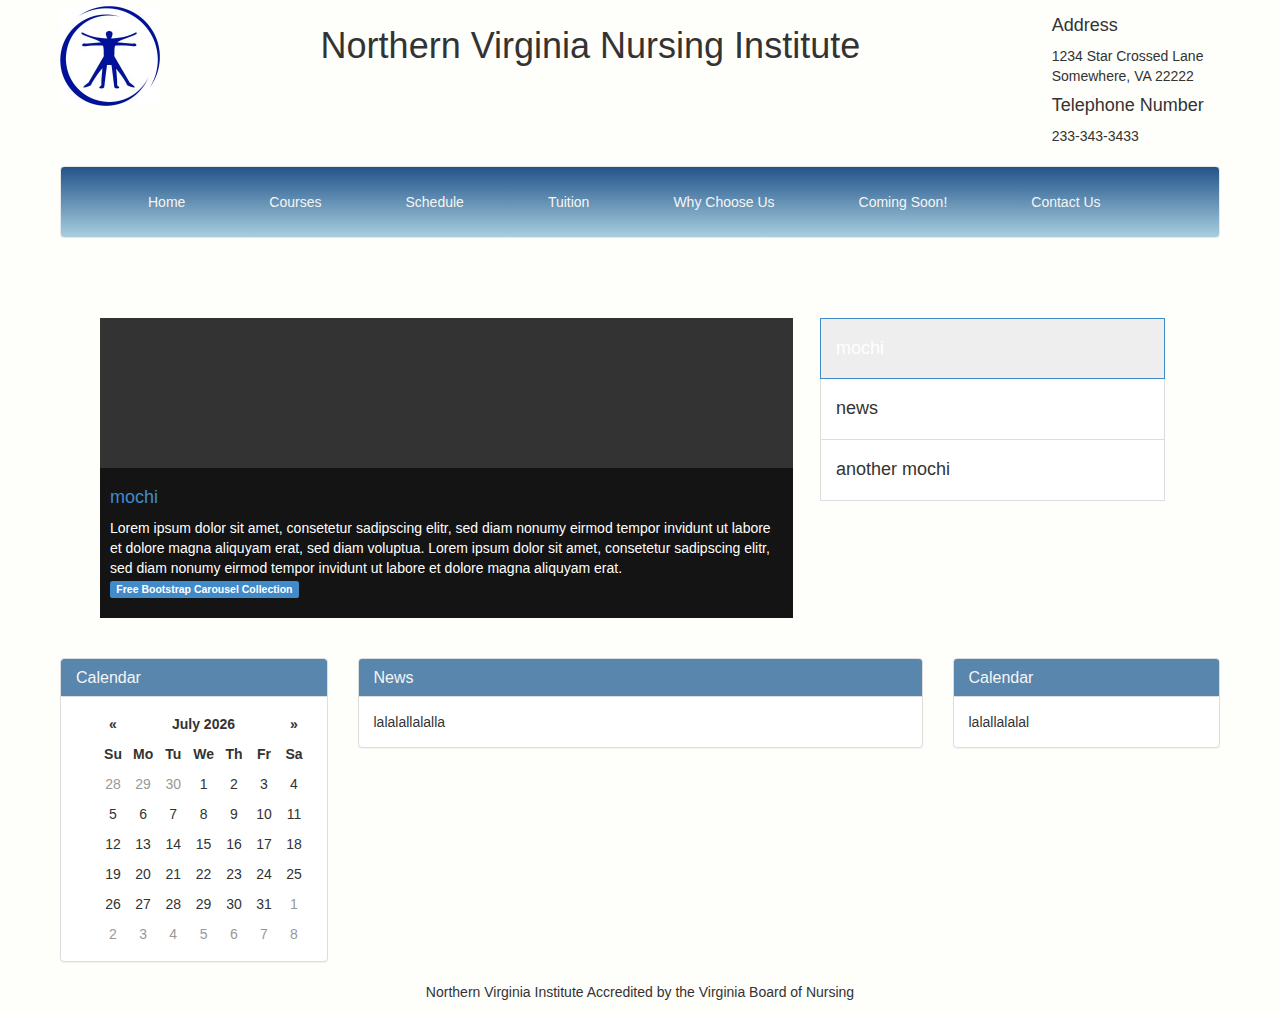
==== commit b5cdb243: "tried to resolve some issues with html, hope it's good now" ====
--- a/index.html
+++ b/index.html
@@ -24,7 +24,7 @@
   <body style="margin:0 60px;">
     <div class="row">    
       <div class="col-md-1">
-        <img src="img/unnamed.jpg" width="100px" height="100px"/>
+        <img src="img/unnamed.jpg" width="100" height="100"/>
       </div>
       <div class="col-md-9">
         <h1 align="center">Northern Virginia Nursing Institute</h1>
@@ -33,28 +33,31 @@
        <img src="img/banner_728x90.gif" width="728" height="90" alt="Northern Virginia Nursing Institute"> </img>
       </div>-->
       <div class="col-md-2">
-        <p class="text-justify"><h4>Address</h4>
+        <div class="text-justify">
+          <h4>Address</h4>
           1234 Star Crossed Lane<br />
-          Somewhere, VA 22222</p>
-        <p class="text-justify"><h4>Telephone Number</h4>
-          233-343-3433</p>
+          Somewhere, VA 22222</div>
+        <div class="text-justify">
+          <h4>Telephone Number</h4>
+          233-343-3433
+        </div>
       </div>
     </div>
-  <div class="row" style="margin: 20px 0;">  
-    <nav class="navbar navbar-default col-md-12" role="navigation">
-      <div class="container-fluid">
-      <div class="navbar-header">
-        <button type="button" class="navbar-toggle" data-toggle="collapse" data-target=".navbar-collapse">
+    <div class="row" style="margin: 20px 0;">
+      <nav class="navbar navbar-default col-md-12" role="navigation">
+        <div class="container-fluid">
+          <div class="navbar-header">
+          <button type="button" class="navbar-toggle" data-toggle="collapse" data-target=".navbar-collapse">
           <span class="sr-only">Toggle navigation</span>
               <span class="icon-bar"></span>
               <span class="icon-bar"></span>
               <span class="icon-bar"></span>
         </button>
-      </div>
+        </div>
       <!-- Collect the nav links, forms, and other content for toggling -->
       <!--<div class="collapse navbar-collapse" id="bs-example-navbar-collapse-1">-->
-      <div class="collapse navbar-collapse" id="schoolBar">
-        <ul class="nav navbar-nav">
+          <div class="collapse navbar-collapse" id="schoolBar">
+          <ul class="nav navbar-nav">
           <li class="active"><a href="#">Home</a></li>
           <li><a href="#">Courses</a></li>
           <li><a href="#">Schedule</a></li>
@@ -63,19 +66,15 @@
           <li><a href="#">Coming Soon!</a></li>
           <li><a href="#">Contact Us</a></li>
         </ul>
+        </div>
+        </div><!-- /.container-fluid -->
+      </nav>
     </div>
-  </div><!-- /.container-fluid -->
-</nav>
-</div>
 
-<div class="row">
-  <div class="col-md-12">
-
-
-      <div id="news-carousel" class="carousel slide" data-ride="carousel">
+    <div class="row">
+      <div class="col-md-12">
+        <div id="news-carousel" class="carousel slide" data-ride="carousel">
           <!-- Indicators -->
-
-
           <!-- Wrapper for slides -->
           <div class="carousel-inner">
               <div class="item active">
@@ -115,46 +114,50 @@
           <!-- Controls -->
 
       </div>
-  </div> <!--end of first panel row-->
-</div>
-<div class="row">
-  <div class="col-md-3">
-    <div class="panel panel-default calendarContainer">
-      <div class="panel-heading">
-        <h3 class="panel-title">Calendar</h3>
-      </div>
-      <div class="panel-body">
-         <div id="mochiPicker" />
-      </div>
+      </div> <!--end of first panel row-->
     </div>
-  </div> 
-  <div class="col-md-6">
-    <div class="panel panel-default">
-      <div class="panel-heading">
-        <h3 class="panel-title">News</h3>
-      </div>
-      <div class="panel-body">
-         lalalallalalla
-      </div>
+    <div class="row">
+
+        <div class="col-md-3">
+            <div class="panel panel-default calendarContainer">
+                <div class="panel-heading">
+                    <h3 class="panel-title">Calendar</h3>
+                </div>
+                <div class="panel-body">
+                    <div id="mochiPicker"></div>
+                </div>
+            </div>
+        </div>
+        <div class="col-md-6">
+            <div class="panel panel-default">
+                <div class="panel-heading">
+                    <h3 class="panel-title">News</h3>
+                </div>
+                <div class="panel-body">
+                    lalalallalalla
+                </div>
+            </div>
+        </div>
+        <div class="col-md-3">
+            <div class="panel panel-default stuff">
+                <div class="panel-heading">
+                    <h3 class="panel-title">Calendar</h3>
+                </div>
+                <div class="panel-body">
+                    lalallalalal
+                </div>
+            </div>
+        </div>
     </div>
-  </div>
-  <div class="col-md-3">
-    <div class="panel panel-default stuff">
-      <div class="panel-heading">
-        <h3 class="panel-title">Calendar</h3>
-      </div>
-      <div class="panel-body">
-         lalallalalal
-      </div>
-    </div>
-  </div>
-</div> <!--end of second panel row-->
-<!--</div> lone div whyyyyy-->
-<footer class="row">
-    <div class="col-md-3"></div>
-    <p class="col-md-6">Northern Virginia Institute Accredited by the Virginia Board of Nursing</p>
-    <div class="col-md-3"></div>
-  </footer>
+    <footer class="row">
+      <div class="col-md-3"></div>
+      <p class="col-md-6">Northern Virginia Institute Accredited by the Virginia Board of Nursing</p>
+      <div class="col-md-3"></div>
+    </footer>
+
+
+
+
     <script src="js/jquery.js"></script>
     <script src="js/bootstrap-datepicker.js"></script>
     <script src="js/bootstrap.min.js"></script>
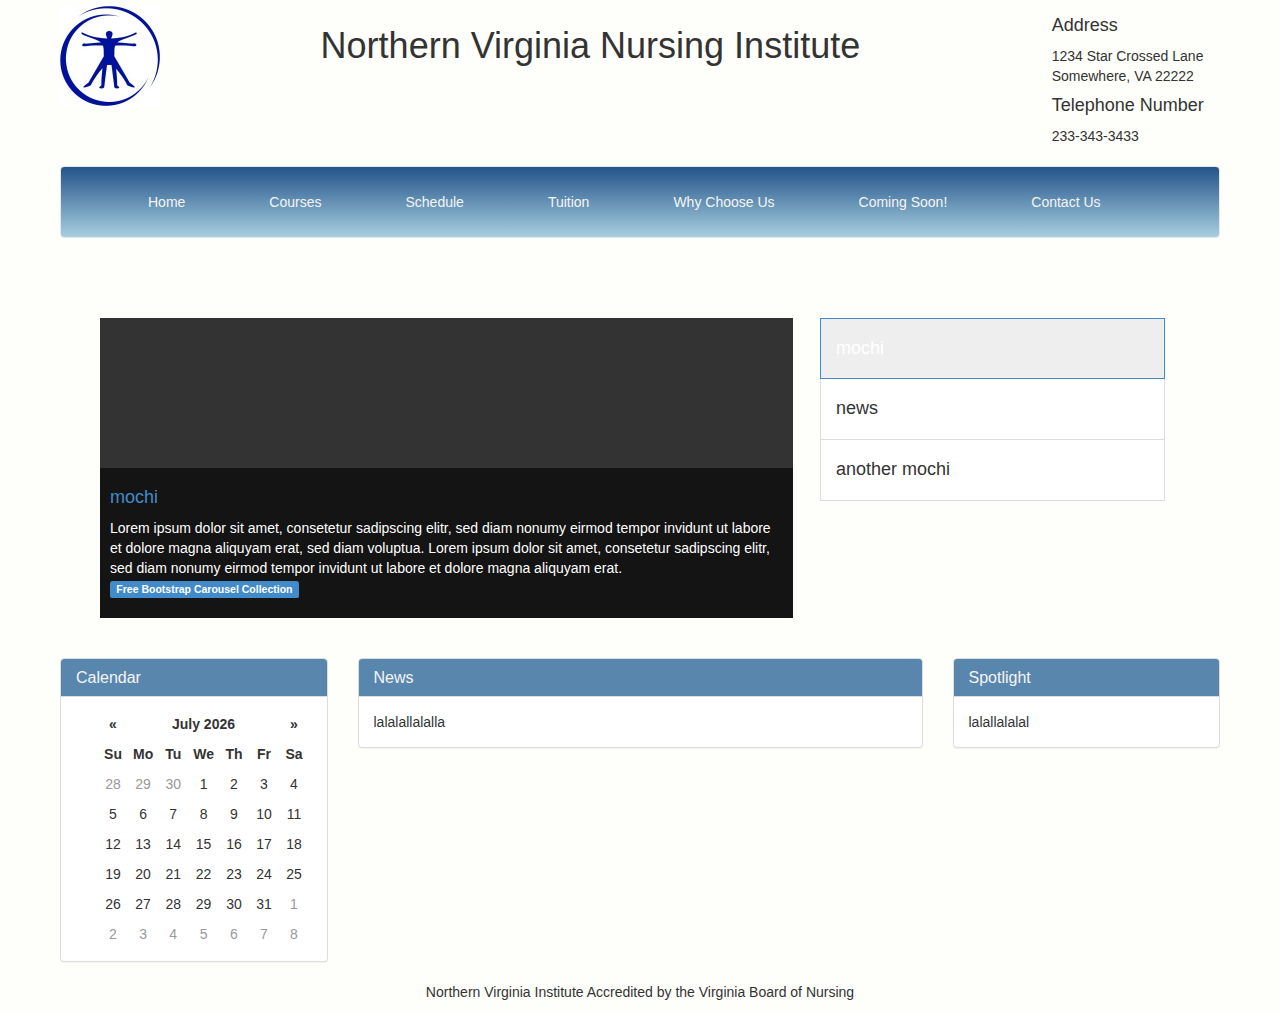
==== commit fdf2ef69: "spotlight div" ====
--- a/index.html
+++ b/index.html
@@ -141,7 +141,7 @@
         <div class="col-md-3">
             <div class="panel panel-default stuff">
                 <div class="panel-heading">
-                    <h3 class="panel-title">Calendar</h3>
+                    <h3 class="panel-title">Spotlight</h3>
                 </div>
                 <div class="panel-body">
                     lalallalalal
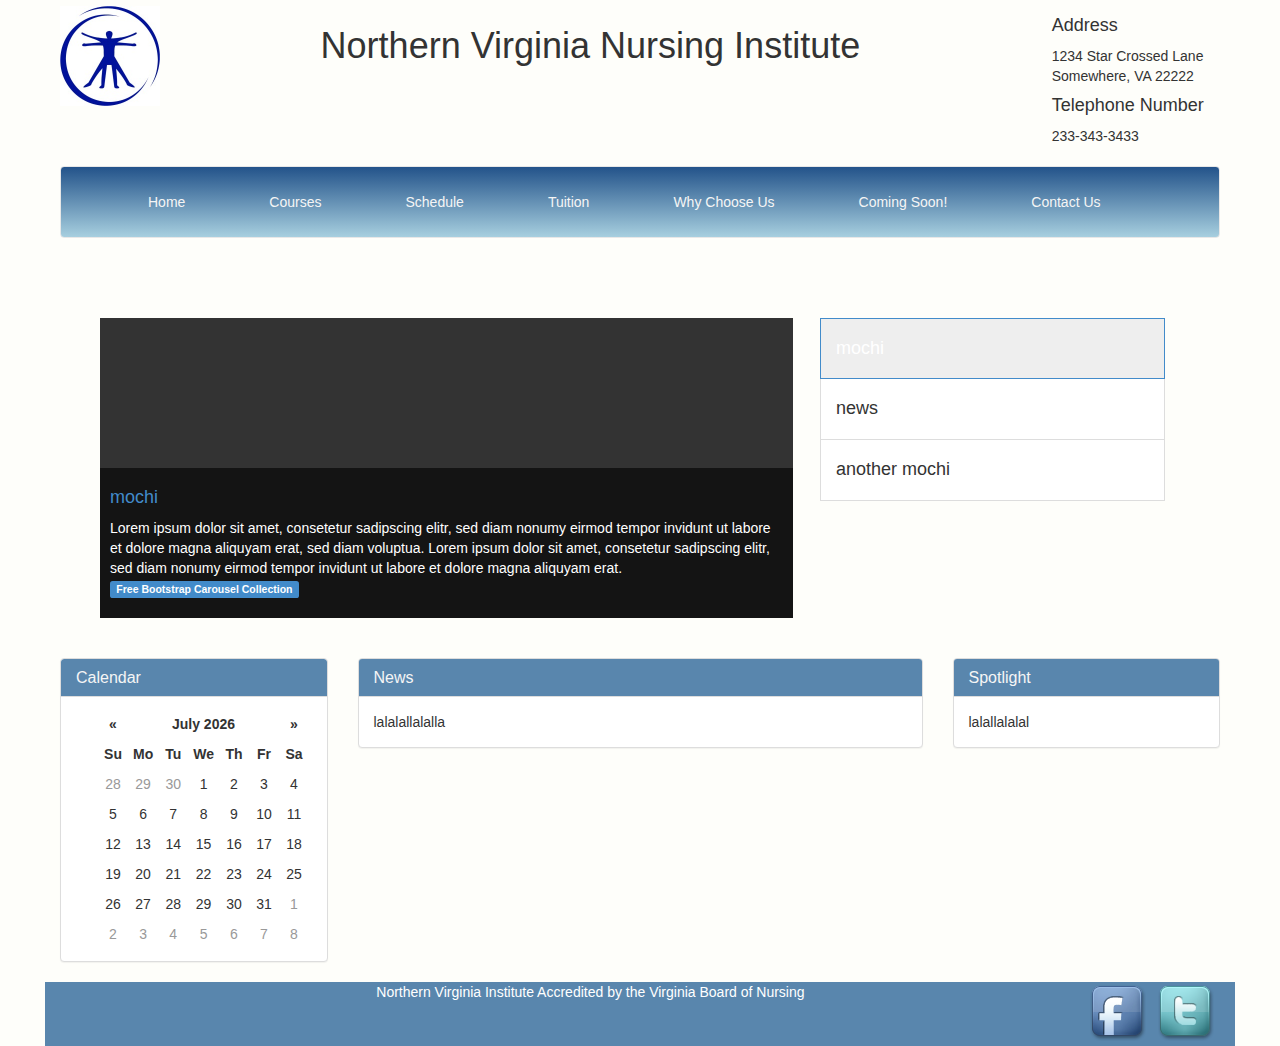
==== commit fae22b17: "add social media icons" ====
--- a/index.html
+++ b/index.html
@@ -150,9 +150,12 @@
         </div>
     </div>
     <footer class="row">
-      <div class="col-md-3"></div>
-      <p class="col-md-6">Northern Virginia Institute Accredited by the Virginia Board of Nursing</p>
-      <div class="col-md-3"></div>
+      <div class="col-md-2"></div>
+      <p class="col-md-7">Northern Virginia Institute Accredited by the Virginia Board of Nursing</p>
+      <div class="col-md-3" style="align:right">
+        <img src="docs/facebook.png">
+        <img src="docs/twitter.png">
+      </div>
     </footer>
 
 
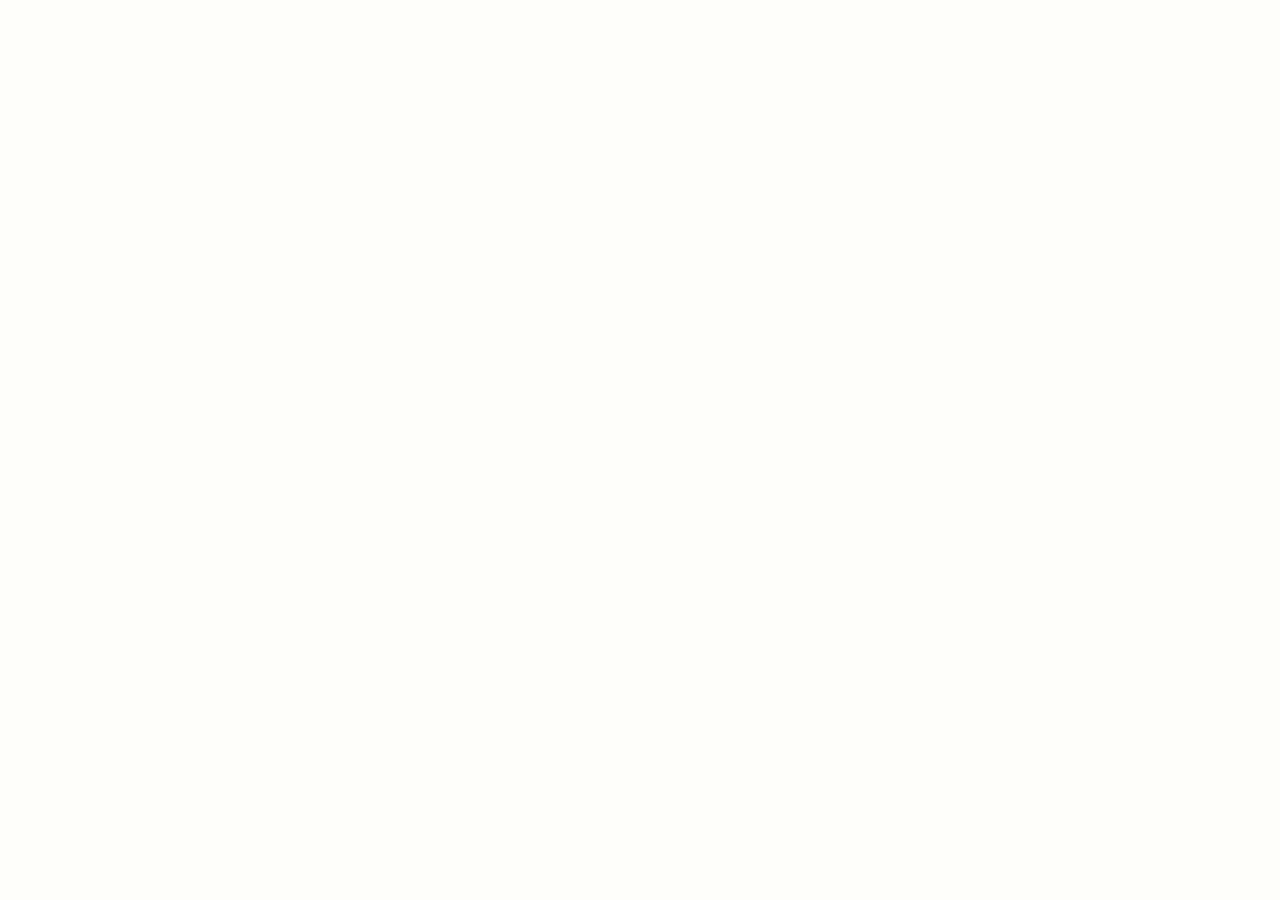
==== commit bccbf4a6: "angular routing heck yeah" ====
--- a/index.html
+++ b/index.html
@@ -1,169 +1,47 @@
-<!DOCTYPE html>
-<html>
-  <head>
-    <title>Northern Virginia Nursing Institute</title>
-    <meta name="viewport" content="width=device-width, initial-scale=1.0">
-    <!-- Bootstrap -->
-    <link href="css/bootstrap.css" rel="stylesheet" media="screen">
-    <link href="css/bootstrap.min.css" rel="stylesheet" media="screen">
-    <link href="css/bootstrap-custom.css" rel="stylesheet" media="screen">
-    <link href="css/datepicker.css" rel="stylesheet">
-    <link href="css/nvni.css" rel="stylesheet">
-    <style>
-      
-      .container-fluid ul{
-      /*  margin: 0 200px;*/
-      }
-      footer p{
-        text-align: center;
-      }
+<html ng-app="nvniapp">
+<!--[if lt IE 7]>      <html class="no-js lt-ie9 lt-ie8 lt-ie7"> <![endif]-->
+<!--[if IE 7]>         <html class="no-js lt-ie9 lt-ie8"> <![endif]-->
+<!--[if IE 8]>         <html class="no-js lt-ie9"> <![endif]-->
+<!--[if gt IE 8]><!--> <html class="no-js"> <!--<![endif]-->
+    <head>
+        <meta charset="utf-8">
+        <meta http-equiv="X-UA-Compatible" content="IE=edge">
+        <title></title>
+        <meta name="description" content="">
+        <meta name="viewport" content="width=device-width, initial-scale=1">
+
+        <!-- Place favicon.ico and apple-touch-icon.png in the root directory -->
+        <link href="css/angular.min.css" rel="stylesheet">
+        <link href="css/bootstrap.css" rel="stylesheet" media="screen">
+        <link href="css/bootstrap.min.css" rel="stylesheet" media="screen">
+        <link href="css/bootstrap-custom.css" rel="stylesheet" media="screen">
+        <link href="css/datepicker.css" rel="stylesheet">
+        <link href="css/nvni.css" rel="stylesheet">
+        <script src="js/vendor/modernizr-latest.js"></script>
+
+    </head>
+    <body>
+        <span class="highlight"></span>
+        <!--[if lt IE 7]>
+            <p class="browsehappy">You are using an <strong>outdated</strong> browser. Please <a href="http://browsehappy.com/">upgrade your browser</a> to improve your experience.</p>
+        <![endif]-->
+
+        <!-- Add your site or application content here -->
+
+        <div class="highlight" ng-include="'templates/header.html'"></div> 
+        <div> <span class="highlight" ng-view> </span></div> 
+        <div class="highlight" ng-include='"templates/footer.html"'></div>
 
 
-    </style>
-  </head>
-  <body style="margin:0 60px;">
-    <div class="row">    
-      <div class="col-md-1">
-        <img src="img/unnamed.jpg" width="100" height="100"/>
-      </div>
-      <div class="col-md-9">
-        <h1 align="center">Northern Virginia Nursing Institute</h1>
-      </div>
-      <!--<div class="col-md-8" >
-       <img src="img/banner_728x90.gif" width="728" height="90" alt="Northern Virginia Nursing Institute"> </img>
-      </div>-->
-      <div class="col-md-2">
-        <div class="text-justify">
-          <h4>Address</h4>
-          1234 Star Crossed Lane<br />
-          Somewhere, VA 22222</div>
-        <div class="text-justify">
-          <h4>Telephone Number</h4>
-          233-343-3433
-        </div>
-      </div>
-    </div>
-    <div class="row" style="margin: 20px 0;">
-      <nav class="navbar navbar-default col-md-12" role="navigation">
-        <div class="container-fluid">
-          <div class="navbar-header">
-          <button type="button" class="navbar-toggle" data-toggle="collapse" data-target=".navbar-collapse">
-          <span class="sr-only">Toggle navigation</span>
-              <span class="icon-bar"></span>
-              <span class="icon-bar"></span>
-              <span class="icon-bar"></span>
-        </button>
-        </div>
-      <!-- Collect the nav links, forms, and other content for toggling -->
-      <!--<div class="collapse navbar-collapse" id="bs-example-navbar-collapse-1">-->
-          <div class="collapse navbar-collapse" id="schoolBar">
-          <ul class="nav navbar-nav">
-          <li class="active"><a href="#">Home</a></li>
-          <li><a href="#">Courses</a></li>
-          <li><a href="#">Schedule</a></li>
-          <li><a href="#">Tuition</a></li>
-          <li><a href="#">Why Choose Us</a></li>
-          <li><a href="#">Coming Soon!</a></li>
-          <li><a href="#">Contact Us</a></li>
-        </ul>
-        </div>
-        </div><!-- /.container-fluid -->
-      </nav>
-    </div>
-
-    <div class="row">
-      <div class="col-md-12">
-        <div id="news-carousel" class="carousel slide" data-ride="carousel">
-          <!-- Indicators -->
-          <!-- Wrapper for slides -->
-          <div class="carousel-inner">
-              <div class="item active">
-                  <div class="carousel-caption">
-                      <h4><a href="#">mochi</a></h4>
-                      <p>Lorem ipsum dolor sit amet, consetetur sadipscing elitr, sed diam nonumy eirmod tempor invidunt ut labore et dolore magna aliquyam erat, sed diam voluptua. Lorem ipsum dolor sit amet, consetetur sadipscing elitr, sed diam nonumy eirmod tempor invidunt ut labore et dolore magna aliquyam erat. <a class="label label-primary" href="http://sevenx.de/demo/bootstrap-carousel/" target="_blank">Free Bootstrap Carousel Collection</a></p>
-                  </div>
-              </div>
-              <div class="item">
-                  <div class="carousel-caption">
-                     <h4><a href="#">news</a></h4>
-                      <p>Lorem ipsum dolor sit amet, consetetur sadipscing elitr, sed diam nonumy eirmod tempor invidunt ut labore et dolore magna aliquyam erat, sed diam voluptua. Lorem ipsum dolor sit amet, consetetur sadipscing elitr, sed diam nonumy eirmod tempor invidunt ut labore et dolore magna aliquyam erat. <a class="label label-primary" href="http://sevenx.de/demo/bootstrap-carousel/" target="_blank">Free Bootstrap Carousel Collection</a></p>
-                  </div>
-              </div>
-              <div class="item">
-                  <div class="carousel-caption">
-                      <h4><a href="#">another mochi</a></h4>
-                      <p>Lorem ipsum dolor sit amet, consetetur sadipscing elitr, sed diam nonumy eirmod tempor invidunt ut labore et dolore magna aliquyam erat, sed diam voluptua. Lorem ipsum dolor sit amet, consetetur sadipscing elitr, sed diam nonumy eirmod tempor invidunt ut labore et dolore magna aliquyam erat. <a class="label label-primary" href="http://sevenx.de/demo/bootstrap-carousel/" target="_blank">Free Bootstrap Carousel Collection</a></p>
-                  </div>
-              </div>
-          </div>
-
-          <ul class="list-group col-sm-4">
-              <li data-target="#news-carousel" data-slide-to="0" class="list-group-item active"><h4>mochi</h4></li>
-              <li data-target="#news-carousel" data-slide-to="1" class="list-group-item"><h4>news</h4></li>
-              <li data-target="#news-carousel" data-slide-to="2" class="list-group-item"><h4>another mochi</h4></li>
-          </ul>
-
-          <div class="carousel-controls">
-              <a class="left carousel-control" href="#news-carousel" role="button" data-slide="prev">
-                  <span class="glyphicon glyphicon-chevron-left"></span>
-              </a>
-              <a class="right carousel-control" href="#news-carousel" role="button" data-slide="next">
-                  <span class="glyphicon glyphicon-chevron-right"></span>
-              </a>
-          </div>
-          <!-- Controls -->
-
-      </div>
-      </div> <!--end of first panel row-->
-    </div>
-    <div class="row">
-
-        <div class="col-md-3">
-            <div class="panel panel-default calendarContainer">
-                <div class="panel-heading">
-                    <h3 class="panel-title">Calendar</h3>
-                </div>
-                <div class="panel-body">
-                    <div id="mochiPicker"></div>
-                </div>
-            </div>
-        </div>
-        <div class="col-md-6">
-            <div class="panel panel-default">
-                <div class="panel-heading">
-                    <h3 class="panel-title">News</h3>
-                </div>
-                <div class="panel-body">
-                    lalalallalalla
-                </div>
-            </div>
-        </div>
-        <div class="col-md-3">
-            <div class="panel panel-default stuff">
-                <div class="panel-heading">
-                    <h3 class="panel-title">Spotlight</h3>
-                </div>
-                <div class="panel-body">
-                    lalallalalal
-                </div>
-            </div>
-        </div>
-    </div>
-    <footer class="row">
-      <div class="col-md-2"></div>
-      <p class="col-md-7">Northern Virginia Institute Accredited by the Virginia Board of Nursing</p>
-      <div class="col-md-3" style="align:right">
-        <img src="docs/facebook.png">
-        <img src="docs/twitter.png">
-      </div>
-    </footer>
+        <script src="http://ajax.googleapis.com/ajax/libs/jquery/1.10.2/jquery.min.js"></script>
+        
+        <script>window.jQuery || document.write('<script src="js/vendor/jquery-1.10.2.min.js"><\/script>')</script>
+        <span class="highlight"><script src="http://ajax.googleapis.com/ajax/libs/angularjs/1.2.18/angular.min.js"></script></span>
+        <script src="http://ajax.googleapis.com/ajax/libs/angularjs/1.2.18/angular-route.min.js"></script>
+         <script src="js/bootstrap-datepicker.js"></script>
+    <script src="js/bootstrap.min.js"></script>
+        <script src="js/nvni.js"></script>
 
 
-
-
-    <script src="js/jquery.js"></script>
-    <script src="js/bootstrap-datepicker.js"></script>
-    <script src="js/bootstrap.min.js"></script>
-    <script src="js/nvni.js"></script>
-  </body>
+    </body>
 </html>
--- a/css/nvni.css
+++ b/css/nvni.css
@@ -3,7 +3,9 @@
 .calendarContainer .panel-body { padding: 8px 0 8px 33px; }
 
 
-body { padding-top: 6px; }
+body { padding-top: 6px;  margin: 0px 60px; }
+
+.footerArea { margin: 0;}
 
 #news-carousel .carousel-caption {
     left:0;
